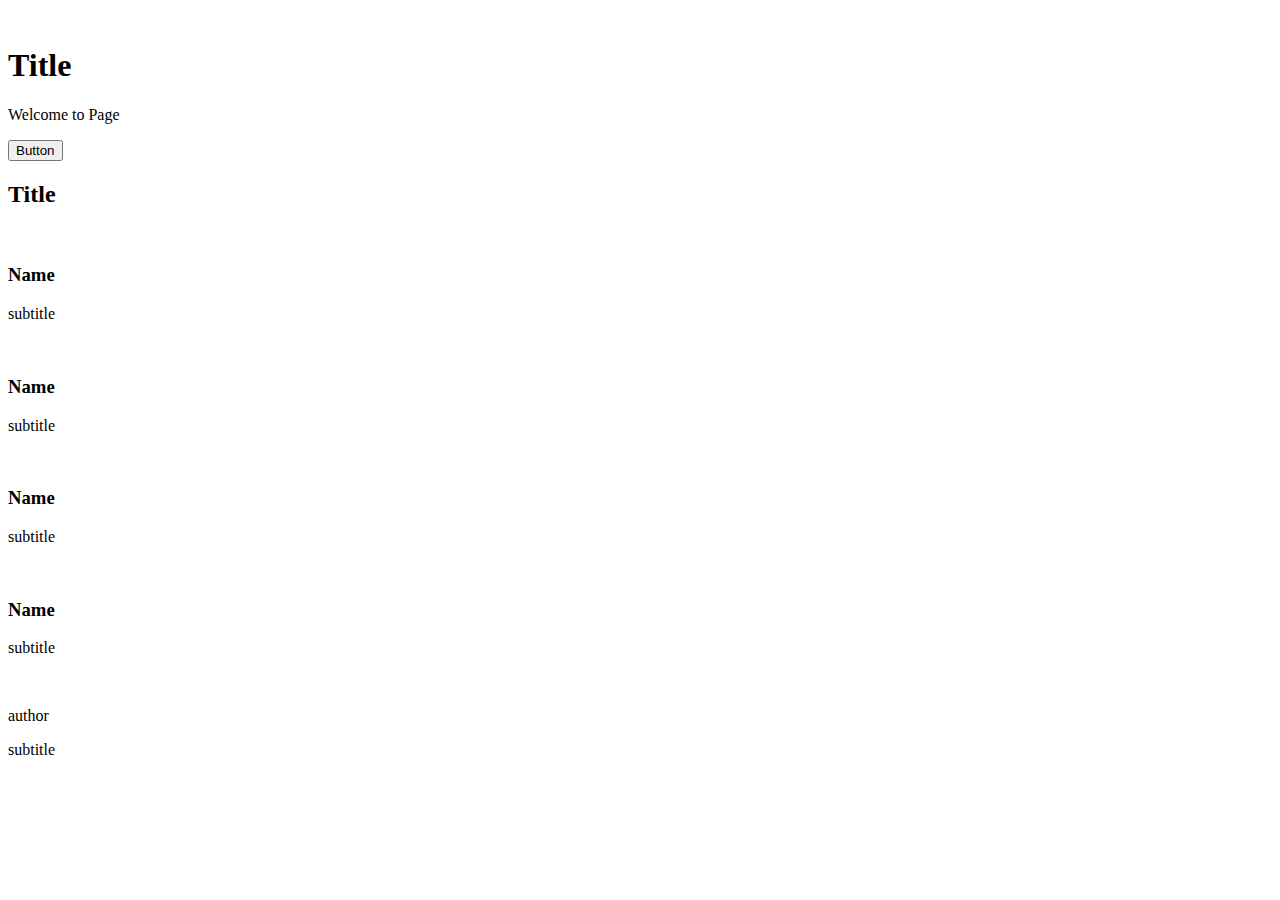
==== html_advanced/index.html @ 5cbe3531 "created readme, setup html skeleton, created header with image and links within, also created banner" ====
<!DOCTYPE html>
<html lang="en">
<head>
    <meta charset="UTF-8">
    <title></title>
</head> 

<body>
    <header>
        <div>
            <a><img /></a>
        </div>
        <div>
            <a></a>
            <a></a>
            <a></a>
        </div>
    </header>
    <main>
        <section>
            <div>
                <h1>Title</h1>
                <p>Welcome to Page</p>
                <button>Button</button>
            </div>
            <div>
                <h2>Title</h2>
                <div>
                    <div>
                        <img />
                        <h3>Name</h3>
                        <p>subtitle</p>
                    </div>
                    <div>
                        <img />
                        <h3>Name</h3>
                        <P>subtitle</P>
                    </div>
                    <div>
                        <img />
                        <h3>Name</h3>
                        <p>subtitle</p>
                    </div>
                    <div>
                        <img />
                        <h3>Name</h3>
                        <p>subtitle</p>
                    </div>
                </div>
            </div>
        </section>
        <section>
            <div>
                <img />
                <div>
                    <blockquote></blockquote>
                    <p>author</p>
                    <p>subtitle</p>
                </div>
            </div>
        </section>
    </main>
    <footer></footer>
</body>
</html>
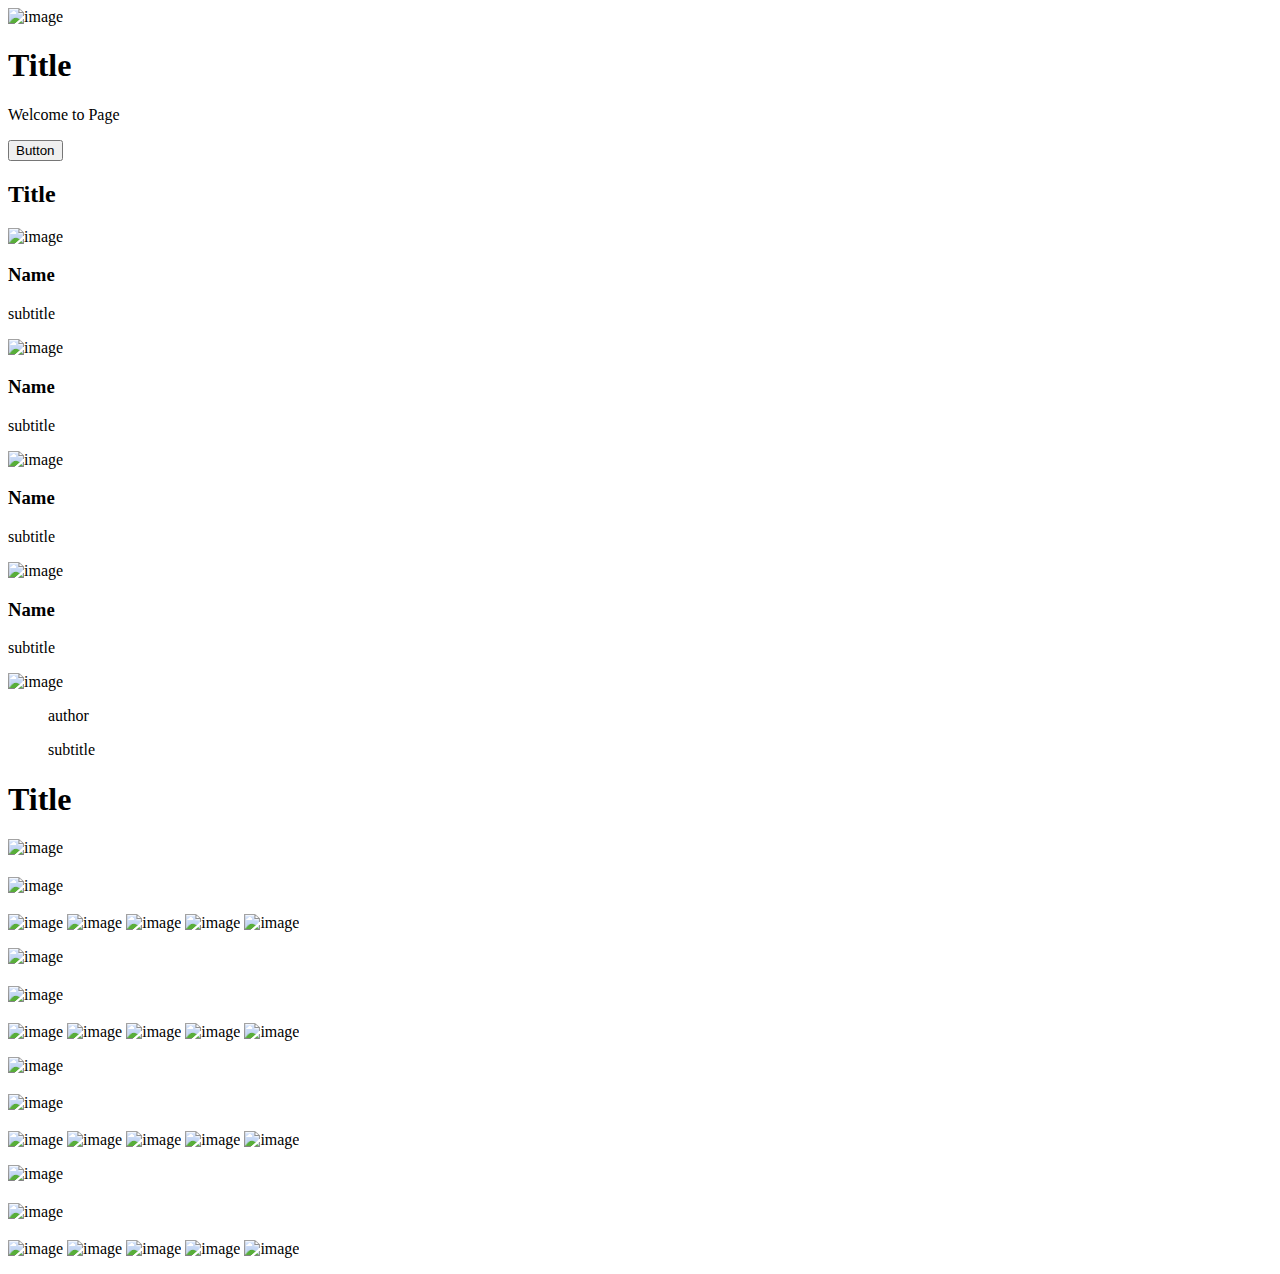
==== commit 4a33635f: "added videos list to webpage" ====
--- a/html_advanced/index.html
+++ b/html_advanced/index.html
@@ -2,13 +2,14 @@
 <html lang="en">
 <head>
     <meta charset="UTF-8">
-    <title></title>
+    <meta name="viewport" content="width=device-width, initial-scale=1.0">
+    <title>Document</title>
 </head> 
 
 <body>
     <header>
         <div>
-            <a><img /></a>
+            <a><img src="#" alt="image" /></a>
         </div>
         <div>
             <a></a>
@@ -27,22 +28,22 @@
                 <h2>Title</h2>
                 <div>
                     <div>
-                        <img />
+                        <img src="#" alt="image" />
                         <h3>Name</h3>
                         <p>subtitle</p>
                     </div>
                     <div>
-                        <img />
+                        <img src="#" alt="image" />
                         <h3>Name</h3>
                         <P>subtitle</P>
                     </div>
                     <div>
-                        <img />
+                        <img src="#" alt="image" />
                         <h3>Name</h3>
                         <p>subtitle</p>
                     </div>
                     <div>
-                        <img />
+                        <img src="#" alt="image" />
                         <h3>Name</h3>
                         <p>subtitle</p>
                     </div>
@@ -51,11 +52,89 @@
         </section>
         <section>
             <div>
-                <img />
+                <img src="#" alt="image" />
                 <div>
-                    <blockquote></blockquote>
+                    <blockquote>
                     <p>author</p>
                     <p>subtitle</p>
+                    </blockquote>
+                </div>
+            </div>
+        </section>
+        <section>
+            <h1>Title</h1>
+            <div>
+                
+                <div>
+                    <img src="#" alt="image" />
+                    <h2></h2>
+                    <p></p>
+                    <div>
+                        <img src="#" alt="image" />
+                        <h3></h3>
+                    </div>
+                    <div>
+                        <img src="#" alt="image" />
+                        <img src="#" alt="image" />
+                        <img src="#" alt="image" />
+                        <img src="#" alt="image" />
+                        <img src="#" alt="image" />
+                        <p></p>
+                    </div>
+                </div>
+                
+                <div>
+                    <img src="#" alt="image" />
+                    <h2></h2>
+                    <p></p>
+                    <div>
+                        <img src="#" alt="image" />
+                        <h3></h3>
+                    </div>
+                    <div>
+                        <img src="#" alt="image" />
+                        <img src="#" alt="image" />
+                        <img src="#" alt="image" />
+                        <img src="#" alt="image" />
+                        <img src="#" alt="image" />
+                        <p></p>
+                    </div>
+                </div>
+                
+                <div>
+                    <img src="#" alt="image" />
+                    <h2></h2>
+                    <p></p>
+                    <div>
+                        <img src="#" alt="image" />
+                        <h3></h3>
+                    </div>
+                    <div>
+                        <img src="#" alt="image" />
+                        <img src="#" alt="image" />
+                        <img src="#" alt="image" />
+                        <img src="#" alt="image" />
+                        <img src="#" alt="image" />
+                        <p></p>
+                    </div>
+                </div>
+                
+                <div>
+                    <img src="#" alt="image" />
+                    <h2></h2>
+                    <p></p>
+                    <div>
+                        <img src="#" alt="image" />
+                        <h3></h3>
+                    </div>
+                    <div>
+                        <img src="#" alt="image" />
+                        <img src="#" alt="image" />
+                        <img src="#" alt="image" />
+                        <img src="#" alt="image" />
+                        <img src="#" alt="image" />
+                        <p></p>
+                    </div>
                 </div>
             </div>
         </section>
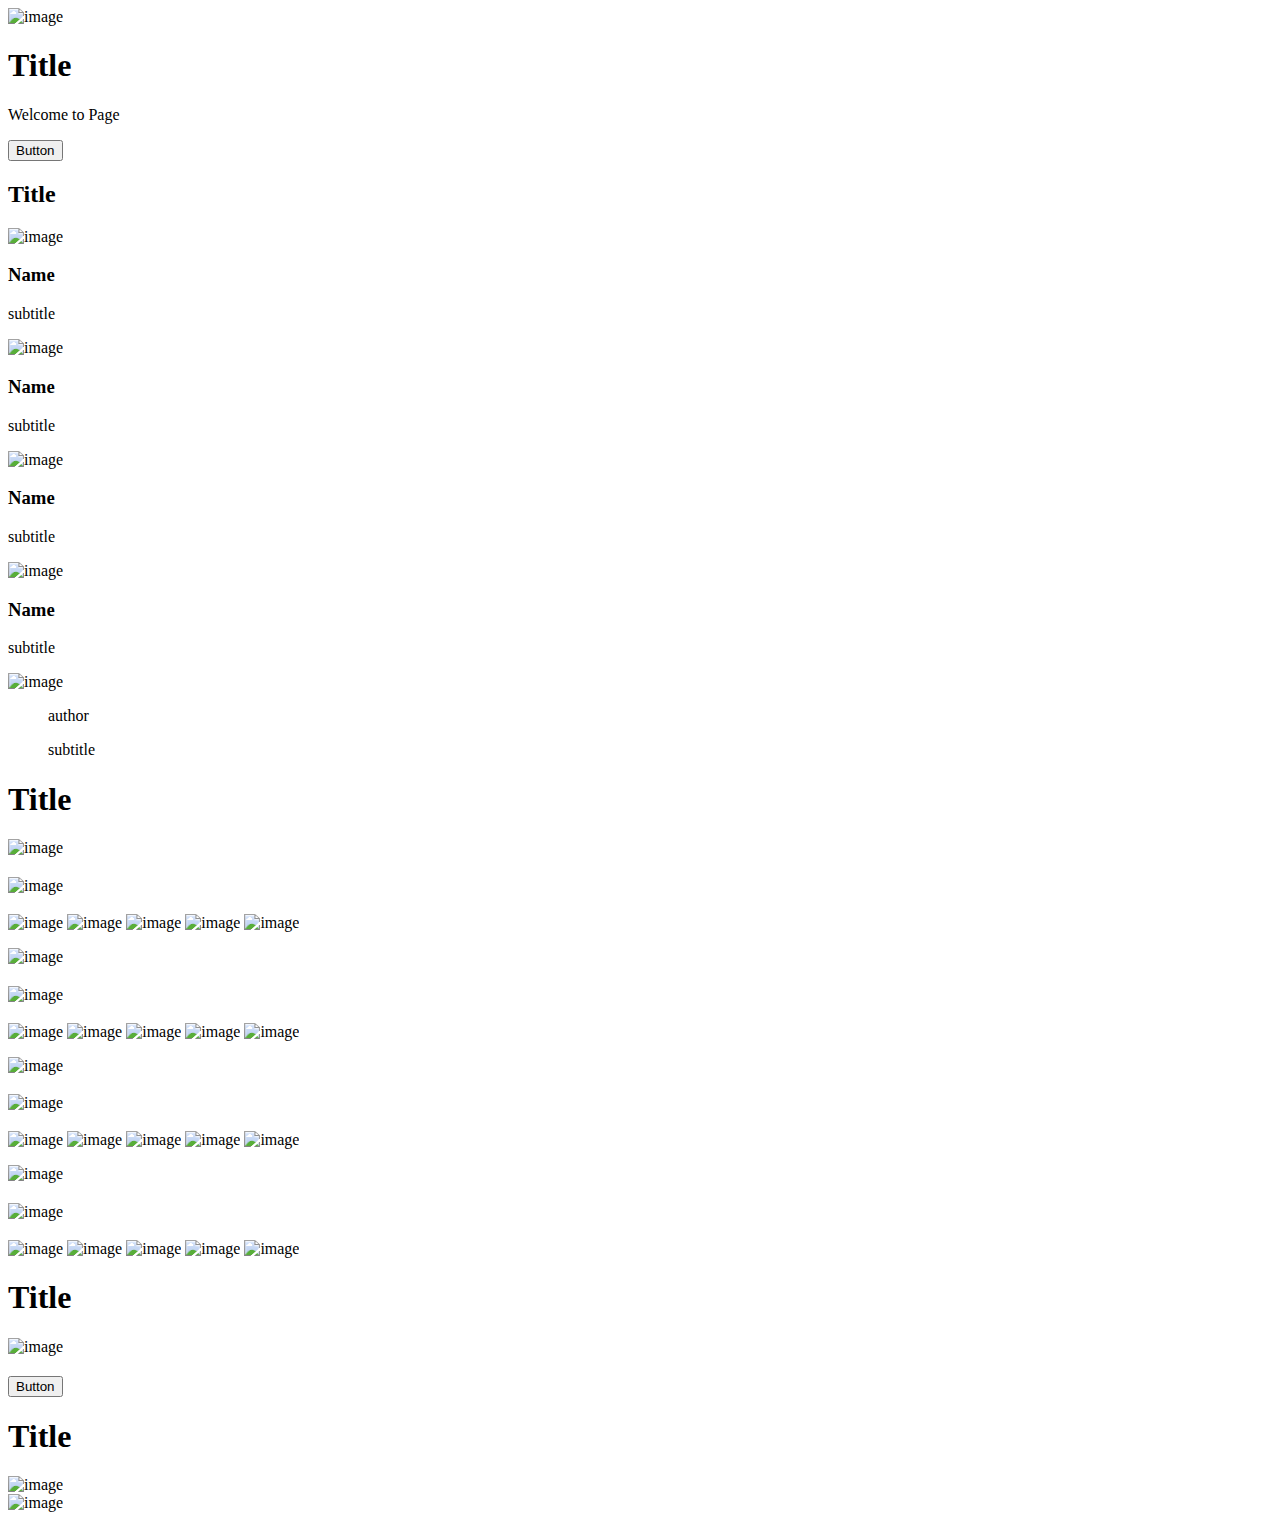
==== commit 7db75b42: "added memership and faqs sectioon, created footer" ====
--- a/html_advanced/index.html
+++ b/html_advanced/index.html
@@ -135,10 +135,40 @@
                         <img src="#" alt="image" />
                         <p></p>
                     </div>
-                </div>
+                </div> 
+            </div>            
+        </section>
+        <section>
+            <h1>Title</h1>
+            <div>
+                <img src="#" alt="image" />
+                <h2></h2>
+                <p></p>
+            </div>
+            <button>Button</button>
+        </section>
+        <section>
+            <h1>Title</h1>
+            <div>
+                <h2></h2>
+                <p></p>
+            </div>
+            <div>
+                <h2></h2>
+                <p></p>
             </div>
         </section>
     </main>
-    <footer></footer>
+    <footer>
+        <div>
+            <div>
+                <img src="#" alt="image" />
+                <div>
+                    <a><img src="#" alt="image" /></a>
+                </div>
+                <p></p>
+            </div>
+        </div>
+    </footer>
 </body>
 </html>
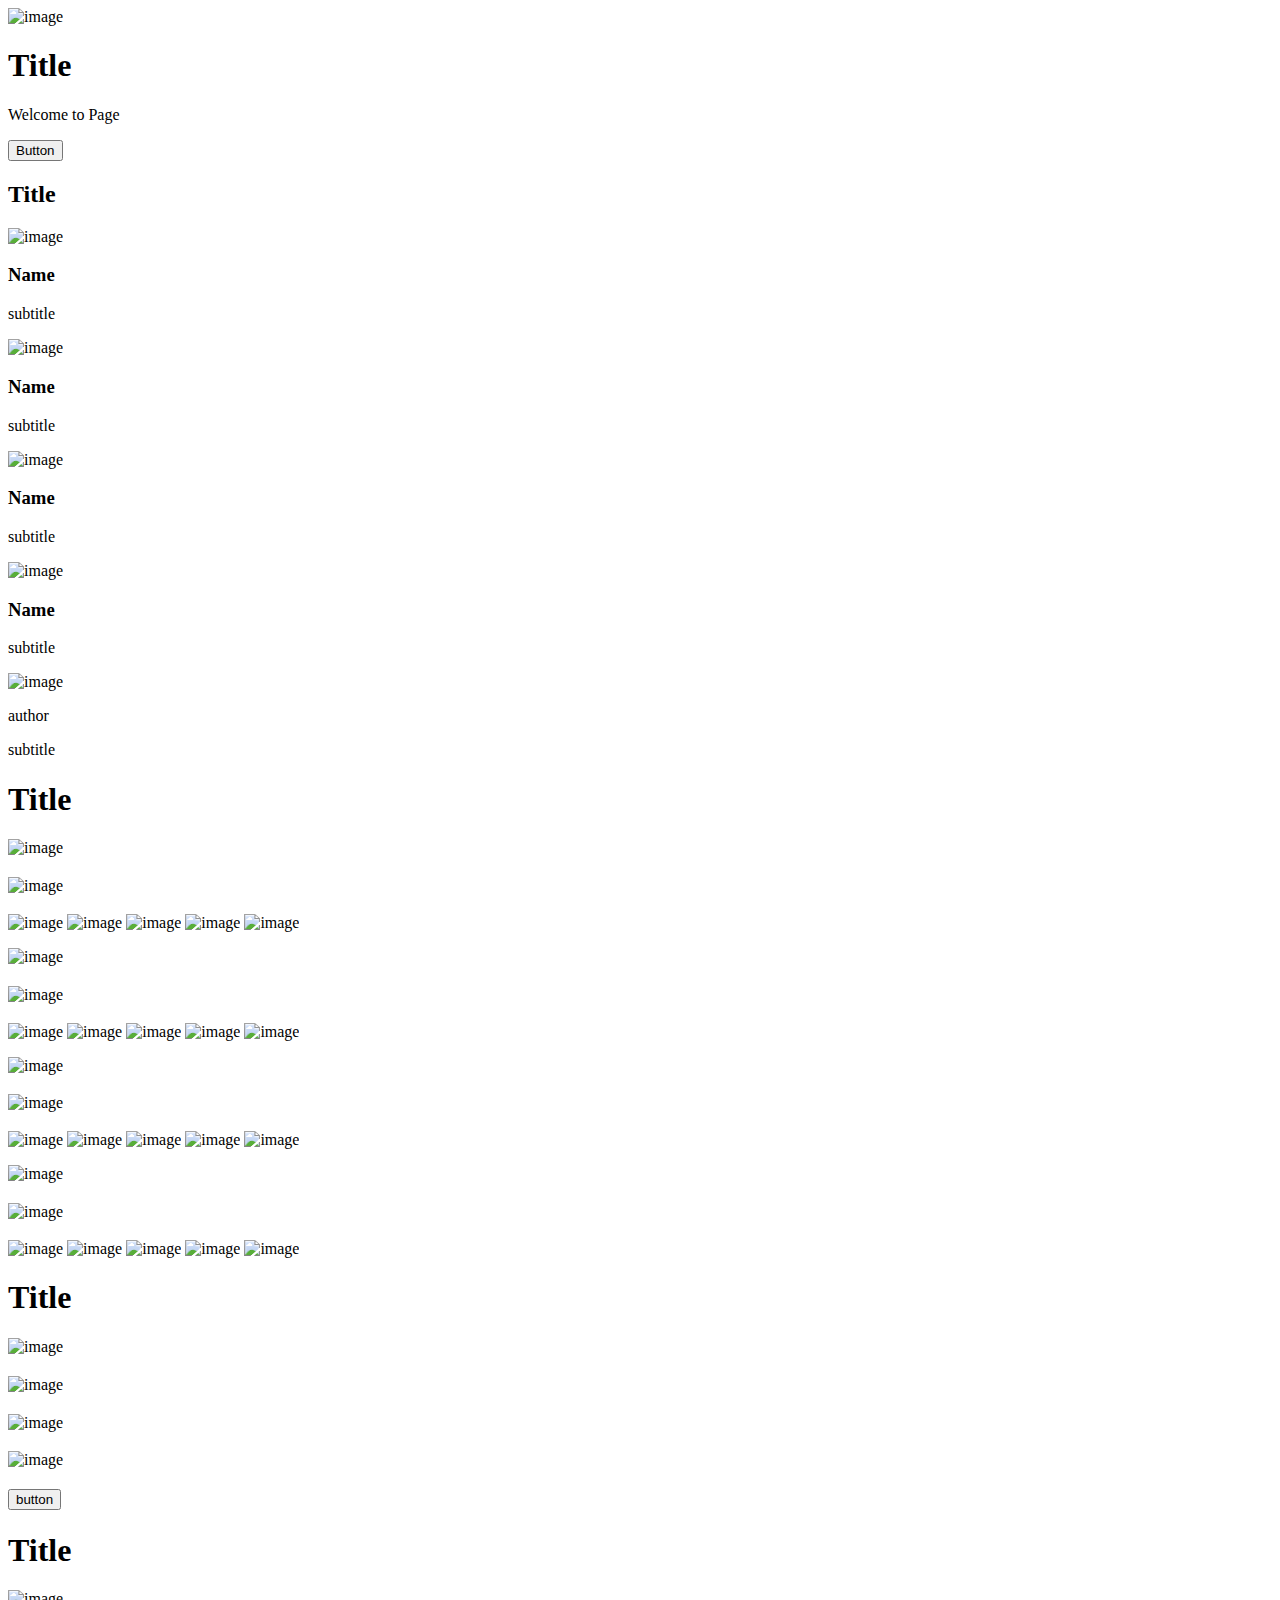
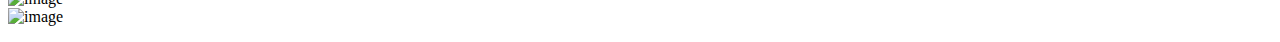
==== commit 397f5ae2: "fixed corrections, didn;t have anough blocks and also image wasnt loading on readme" ====
--- a/html_advanced/index.html
+++ b/html_advanced/index.html
@@ -54,10 +54,9 @@
             <div>
                 <img src="#" alt="image" />
                 <div>
-                    <blockquote>
+                    <blockquote></blockquote>
                     <p>author</p>
                     <p>subtitle</p>
-                    </blockquote>
                 </div>
             </div>
         </section>
@@ -141,21 +140,52 @@
         <section>
             <h1>Title</h1>
             <div>
-                <img src="#" alt="image" />
-                <h2></h2>
-                <p></p>
-            </div>
-            <button>Button</button>
+                <div>
+                    <img src="#" alt="image" />
+                    <h2></h2>
+                    <p></p>
+                </div>
+                <div>
+                    <img src="#" alt="image" />
+                    <h2></h2>
+                    <p></p>
+                </div>
+                <div>
+                    <img src="#" alt="image" />
+                    <h2></h2>
+                    <p></p>
+                </div>
+                <div>
+                    <img src="#" alt="image" />
+                    <h2></h2>
+                    <p></p>
+                </div>
+                <button>button</button>
+            </div>
         </section>
         <section>
             <h1>Title</h1>
             <div>
-                <h2></h2>
-                <p></p>
-            </div>
-            <div>
-                <h2></h2>
-                <p></p>
+                <div class="row">
+                    <div class="item">
+                        <h2></h2>
+                        <p></p>
+                    </div>
+                    <div class="item">
+                        <h2></h2>
+                        <p></p>
+                    </div>
+                </div>
+                <div class="row">
+                    <div class="item">
+                        <h2></h2>
+                        <p></p>
+                    </div>
+                    <div class="item">
+                        <h2></h2>
+                        <p></p>
+                    </div>
+                </div>
             </div>
         </section>
     </main>
